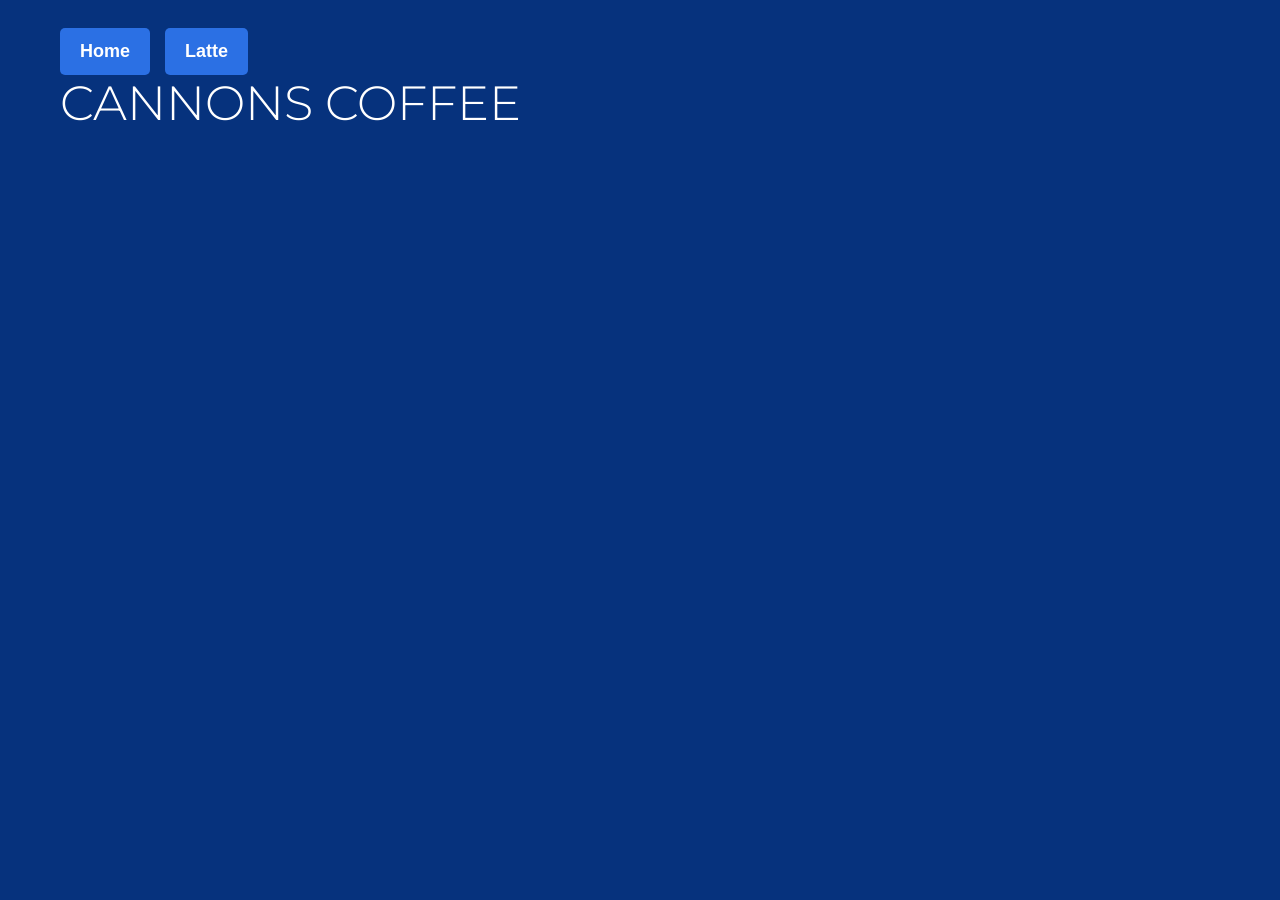
==== latte.html @ fb8b411a "globle styles" ====
<!DOCTYPE html>
    <html lang="en">

    <head>
        <meta charset="UTF-8">
        <meta name="viewport" content="width=device-width, initial-scale=1.0">
        <title>Document</title>
        <link rel="stylesheet" href="css/styles.css">
    </head>

    <body> 
        <div class="container">
            <nav>
                <ul>
                    <li><a href="index.html">Home</a></li>
                    <li><a href="latte.html">Latte</a></li>
                </ul> 
            </nav> 
            
        
            <header>
                <h1>Cannons Coffee</h1>
            </header>
            <main>
            </main>
            <footer>
            </footer> 
        </div>
    </body>

    </html>
---- css/styles.css ----
@import url('https://fonts.googleapis.com/css2?family=Montserrat:ital,wght@0,100..900;1,100..900&display=swap');

          :root {
            --color-black: #000000;
            --color-catalina: #06327d;
            --color-bluetiful: #2b70e4;
            --color-vegan: #209d5c;
            --color-sunglow: #ffd034;
            --color-white: #ffffff;
            --color-light-blue: #cadbf8;
            --font-main: 'Montserrat', sans-serif;
          }

          html {
            box-sizing: border-box;
          }


          *,
          *::before,
          *::after {
            box-sizing: inherit;
          }

          body {
            font-family: var(--font-main);
            font-size: 1.125rem;
            line-height: 1.5;
            color: var(--color-black);
            background-color: var(--color-catalina);
            padding: 20px;
          }

          h1 {
            font-size: 3rem;
            line-height: 1.1667;
            font-weight: 300;
            text-transform: uppercase;
            margin: 0; 
            color: var(--color-white);
          }

          h2 {
            font-size: 2.5rem;
            line-height: 1.1667;
            font-weight: 300;
            text-transform: uppercase;
            margin-bottom: 1.5rem;
            color: var(--color-bluetiful);
          }

          h3 {
            font-size: 1.75rem;
            line-height: 1.1667;
            font-weight: 300;
            margin-bottom: 1rem;
          }

        .container {
      max-width: 1200px;                 
      margin-right: auto;      
      margin-left: auto;       
      padding-right: 20px;     
      padding-left: 20px;      
      box-sizing: border-box;  
    }
          nav ul {
            list-style-type: none;
            margin: 0;
            padding: 0;
            display: flex;
            gap: 15px;
          }

          nav li {
            display: inline-block;
          }

          nav a {
            display: inline-block;
            text-decoration: none;
            background-color: var(--color-bluetiful);
            color: var(--color-white);
            padding: 10px 20px;
            border-radius: 5px;
            font-family: sans-serif;
            font-weight: bold;
            transition: background-color 0.3s ease;
          }

          nav a:hover {
            background-color: var(--color-catalina);
          }

          .button,
          a.button {
          display: inline-block;
          padding: 0.65rem 1rem;
          border: 0;
          border-radius: 0.45rem;
          background-color: var(--vegan);
          color: var(--white);
          font-family: var(--font-primary);
          font-size: 0.95rem;
          font-weight: 500;
          line-height: 1.2;
          text-align: center;
          text-decoration: none;
          text-transform: uppercase;
          }
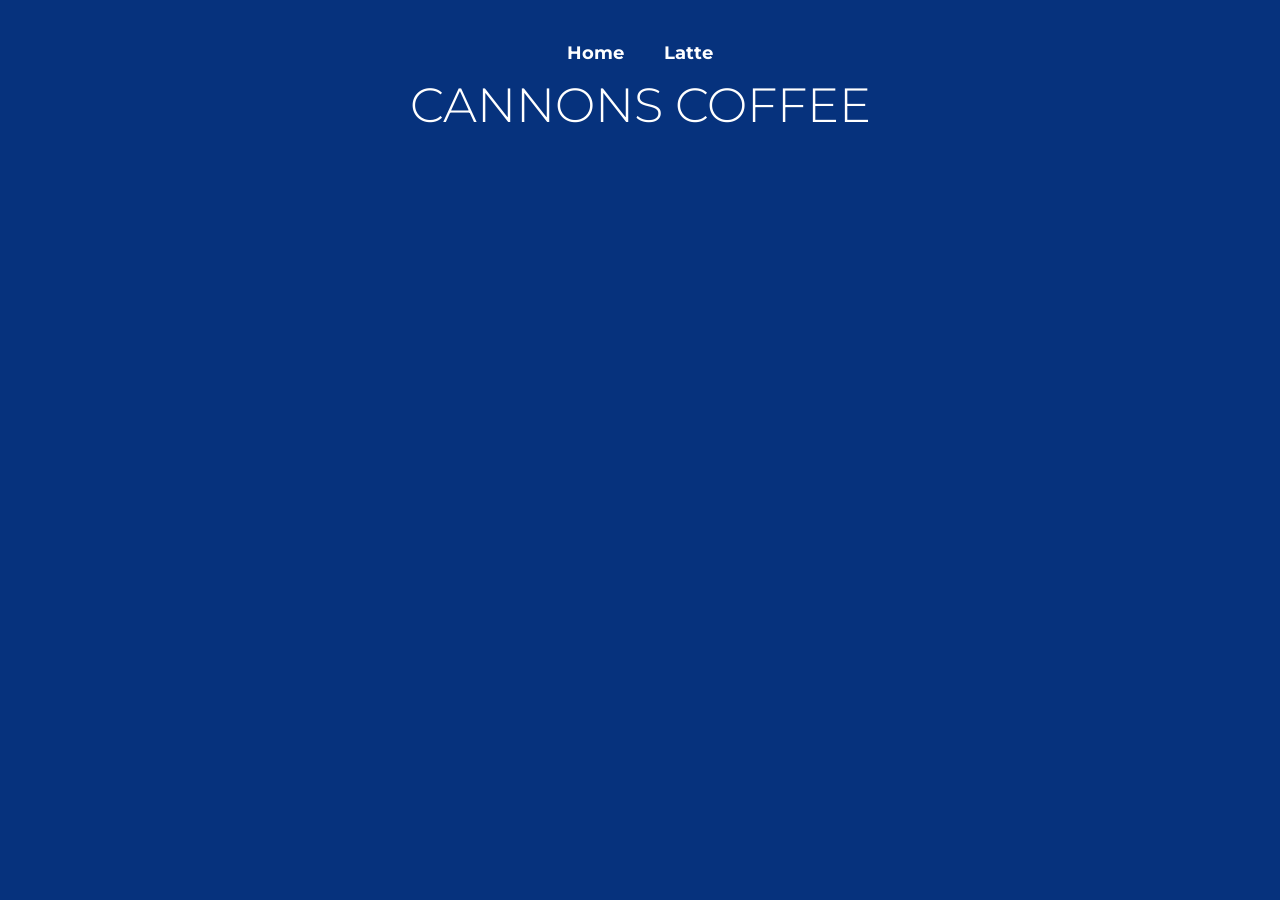
==== commit 52a1238e: "added content and styles" ====
--- a/latte.html
+++ b/latte.html
@@ -15,6 +15,7 @@
                     <li><a href="index.html">Home</a></li>
                     <li><a href="latte.html">Latte</a></li>
                 </ul> 
+               
             </nav> 
             
         
--- a/css/styles.css
+++ b/css/styles.css
@@ -29,15 +29,31 @@
             color: var(--color-black);
             background-color: var(--color-catalina);
             padding: 20px;
+            margin: 0;
+          } 
+
+          img { 
+            display: block;
+            max-width: 100%;
+            height: auto;
+          }
+         
+          header { 
+            padding-bottom: 2rem;
           }
 
           h1 {
-            font-size: 3rem;
+            display: flex;
+            justify-content: center;
+            align-items: center;
+            gap: 1rem;
+            font-size: 2rem;
             line-height: 1.1667;
             font-weight: 300;
             text-transform: uppercase;
-            margin: 0; 
+            margin: 0 0 1.5rem;
             color: var(--color-white);
+            white-space: nowrap;
           }
 
           h2 {
@@ -57,19 +73,18 @@
           }
 
         .container {
-      max-width: 1200px;                 
-      margin-right: auto;      
-      margin-left: auto;       
-      padding-right: 20px;     
-      padding-left: 20px;      
-      box-sizing: border-box;  
-    }
+          max-width: 1200px;
+          margin: 0 auto; 
+        }
+
           nav ul {
-            list-style-type: none;
-            margin: 0;
-            padding: 0;
-            display: flex;
-            gap: 15px;
+           display: flex;
+           flex-wrap: wrap;
+           justify-content: center;
+           list-style: none;
+           margin: 0;
+           padding: 0;
+           gap: 10px;
           }
 
           nav li {
@@ -78,35 +93,198 @@
 
           nav a {
             display: inline-block;
+            padding: 10px 15px;
+            color: var(--color-white);
+            font-family: var(--font-main);
+            font-weight: bold;
             text-decoration: none;
-            background-color: var(--color-bluetiful);
-            color: var(--color-white);
-            padding: 10px 20px;
-            border-radius: 5px;
-            font-family: sans-serif;
-            font-weight: bold;
-            transition: background-color 0.3s ease;
-          }
-
-          nav a:hover {
-            background-color: var(--color-catalina);
-          }
-
-          .button,
-          a.button {
-          display: inline-block;
-          padding: 0.65rem 1rem;
-          border: 0;
-          border-radius: 0.45rem;
-          background-color: var(--vegan);
-          color: var(--white);
-          font-family: var(--font-primary);
-          font-size: 0.95rem;
-          font-weight: 500;
-          line-height: 1.2;
-          text-align: center;
-          text-decoration: none;
-          text-transform: uppercase;
-          }
-
-
+          }
+          
+          nav a:hover,
+          nav a:focus {
+          color: var(--color-catalina);
+          background-color: var(--color-sunglow);
+          } 
+          
+          .logo {
+            width: 75px;
+            height: auto;
+          }
+
+.button,
+a.button {
+    display: inline-block;
+    padding: 0.75rem 1.25rem;
+    border: 0;
+    border-radius: 0.45rem;
+    background-color: var(--color-vegan);
+    color: var(--color-white);
+    font-family: var(--font-main);
+    font-size: 0.95rem;
+    font-weight: 600;
+    line-height: 1.2;
+    text-align: center;
+    text-decoration: none;
+    text-transform: uppercase;
+}
+
+.button:hover,
+.button:focus {
+  color: var(--color-catalina);
+  background-color: var(--color-sunglow);
+}
+
+footer {
+  padding: 2rem 1rem;
+  color: var(--color-white);
+  text-align: center;
+}
+
+.footer-logo {
+  width: 180px;
+  margin: 0 auto 1rem;
+}
+
+footer p {
+  margin: 0;
+}
+
+  .opening { 
+    background-color: var(--color-white);
+    overflow: hidden;
+    border-radius: 1rem;
+  }
+
+  .opening-text { 
+    padding: 2rem 1.5rem;
+  }
+
+  .opening h2 { 
+    margin: 0 0 1rem;
+    color: var(--color-bluetiful);
+    font-size: 2.5rem;
+    font-weight: 300;
+    line-height: 1.15;
+    text-transform: uppercase;
+  }
+
+  .opening p { 
+    margin: 0 0 1.5rem;
+  }
+
+  .opening img { 
+   width: 100%;
+   height: 300px;
+   object-fit: cover; 
+  }
+
+  .coffee-section { 
+    padding-top: 40px;
+    padding-bottom: 40px;
+  }
+  .coffee-section h2 { 
+    color: var(--color-white);
+  }
+  .coffee-cards {
+    display: grid;
+    gap: 20px;
+  }
+  .coffee-card {
+    background-color: var(--color-white);
+  }
+  .coffee-card img {
+    display: block;
+    width:100%;
+    height: auto;
+  }
+  .card-text {
+    padding: 20px;
+  }
+  .card-text h3 {
+    margin-top: 0;
+    color: var(--color-bluetiful);
+  }
+  .card-text p {
+    margin-bottom: 20px;
+  }
+
+
+@media (min-width: 650px) {
+  h1 { 
+    display: flex;
+    align-items: center;
+    gap: 1rem;
+    font-size: 2.5rem;
+  }
+
+  .logo {
+    width: 150px;
+    margin-bottom: 0;
+  }
+
+  header {
+    text-align: center;
+  }
+
+  nav ul {
+    display: flex;
+    justify-content: center;
+    flex-wrap: wrap;
+    list-style: none;
+    margin: 0;
+    padding: 0;
+    gap: 10px;
+  }
+
+  .opening { 
+    display:grid;
+    grid-template-columns: 1fr 1fr;
+    align-items: stretch;
+  } 
+
+  .opening-text { 
+    display: flex;
+    flex-direction: column;
+    justify-content: center;
+    padding: 2.5rem;
+  }
+
+  .opening img { 
+    height: 100%;
+    min-height: 450px;
+  }
+
+  .coffee-cards {
+    grid-template-columns: 1fr 1fr;
+  }
+}
+
+@media (min-width: 1000px) { 
+  body {
+    padding: 30px;
+  }
+  
+  h1 {
+   font-size: 3rem;
+  }
+
+  .opening { 
+    grid-template-columns: 45% 55%;
+  }
+
+  .opening-text { 
+    padding: 3.5rem;
+  }
+
+  .opening h2 {
+    font-size: 3.5rem;
+  }
+
+  .opening p {
+    font-size: 1.25rem;
+  }
+
+  .coffee-cards {
+    grid-template-columns: repeat(4, 1fr);
+  }
+}
